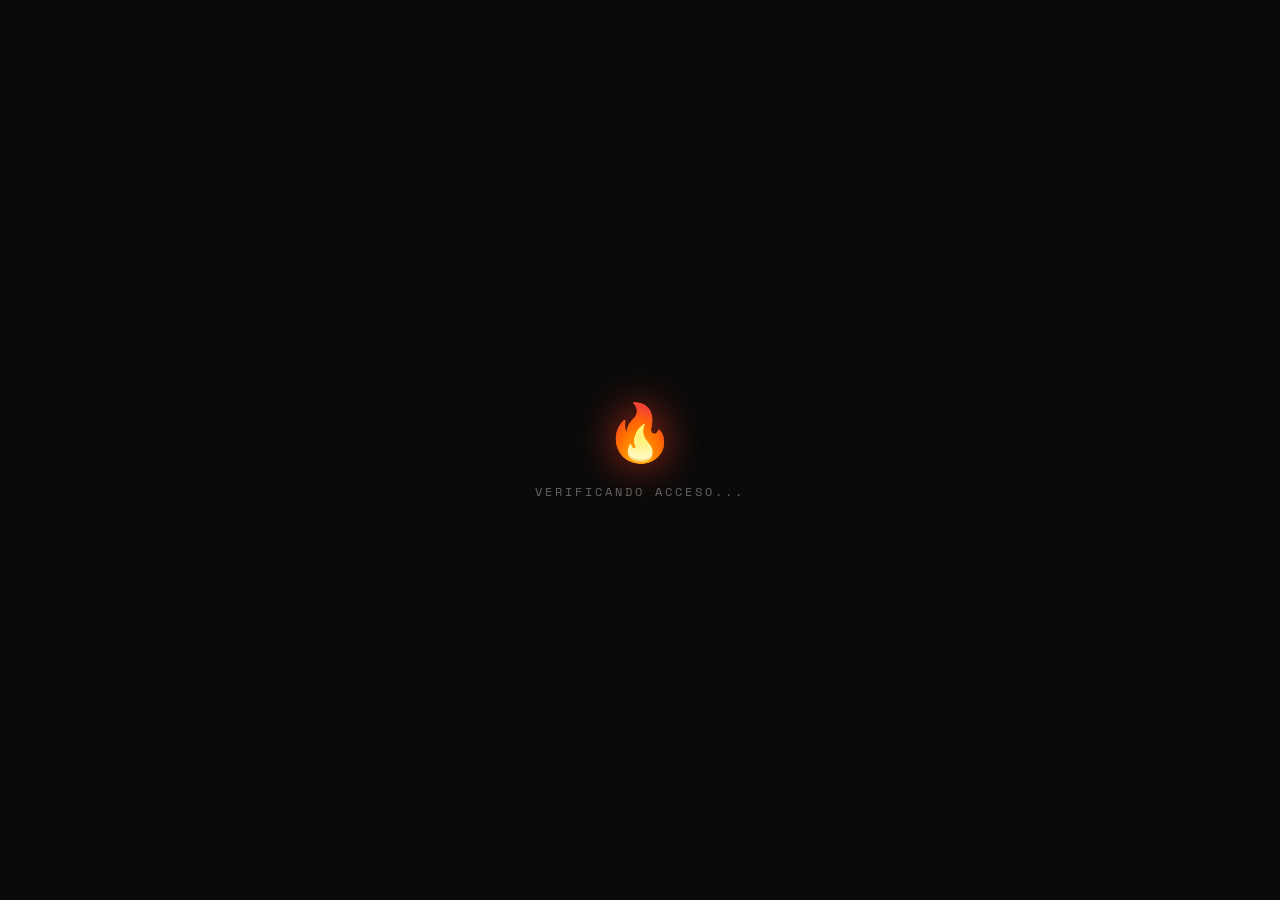
==== admin.html @ 0605a962 "Add files via upload" ====
<!DOCTYPE html>
<html lang="es">
<head>
  <meta charset="UTF-8" />
  <meta name="viewport" content="width=device-width, initial-scale=1.0" />
  <title>BurnLink — Admin</title>
  <link rel="preconnect" href="https://fonts.googleapis.com" />
  <link rel="preconnect" href="https://fonts.gstatic.com" crossorigin />
  <link href="https://fonts.googleapis.com/css2?family=Space+Mono:ital,wght@0,400;0,700&family=Syne:wght@400;700;800&display=swap" rel="stylesheet" />
  <link rel="stylesheet" href="style.css" />
  <style>
    /* ── Admin-specific styles ── */

    .admin-topbar {
      position: fixed;
      top: 0; left: 0; right: 0;
      height: 56px;
      background: rgba(10,10,10,.95);
      border-bottom: 1px solid var(--border);
      display: flex;
      align-items: center;
      justify-content: space-between;
      padding: 0 24px;
      z-index: 50;
      backdrop-filter: blur(10px);
    }

    .admin-topbar-left {
      display: flex;
      align-items: center;
      gap: 12px;
    }

    .admin-badge {
      font-family: var(--mono);
      font-size: 10px;
      letter-spacing: 3px;
      text-transform: uppercase;
      color: var(--accent);
      background: rgba(255,59,31,.10);
      border: 1px solid rgba(255,59,31,.25);
      padding: 4px 10px;
      border-radius: 6px;
    }

    .admin-topbar-logo {
      font-family: var(--sans);
      font-weight: 800;
      font-size: 18px;
      letter-spacing: -1px;
      color: var(--text);
      text-decoration: none;
    }

    .admin-user {
      display: flex;
      align-items: center;
      gap: 10px;
    }

    .admin-user img {
      width: 32px;
      height: 32px;
      border-radius: 50%;
      border: 2px solid var(--border);
    }

    .admin-user-name {
      font-family: var(--mono);
      font-size: 11px;
      color: var(--muted);
      max-width: 160px;
      overflow: hidden;
      text-overflow: ellipsis;
      white-space: nowrap;
    }

    .btn-logout {
      background: transparent;
      border: 1px solid var(--border);
      border-radius: 8px;
      color: var(--muted);
      font-family: var(--mono);
      font-size: 11px;
      padding: 6px 12px;
      cursor: pointer;
      transition: color .2s, border-color .2s;
    }

    .btn-logout:hover {
      color: var(--accent);
      border-color: rgba(255,59,31,.4);
    }

    /* ── Login screen ── */
    #login-screen {
      display: none;
      position: fixed;
      inset: 0;
      background: var(--bg);
      z-index: 200;
      flex-direction: column;
      align-items: center;
      justify-content: center;
      text-align: center;
      padding: 24px;
    }

    #login-screen.active { display: flex; }

    .login-card {
      background: var(--surface);
      border: 1px solid var(--border);
      border-radius: 20px;
      padding: 48px 40px;
      max-width: 400px;
      width: 100%;
    }

    .login-flame { font-size: 48px; margin-bottom: 20px; }

    .login-title {
      font-size: 28px;
      font-weight: 800;
      letter-spacing: -1px;
      margin-bottom: 6px;
    }

    .login-sub {
      font-family: var(--mono);
      font-size: 11px;
      color: var(--muted);
      letter-spacing: 2px;
      text-transform: uppercase;
      margin-bottom: 32px;
    }

    .btn-google {
      width: 100%;
      display: flex;
      align-items: center;
      justify-content: center;
      gap: 12px;
      background: #fff;
      border: none;
      border-radius: 12px;
      color: #333;
      font-family: var(--sans);
      font-size: 15px;
      font-weight: 700;
      padding: 16px 24px;
      cursor: pointer;
      transition: box-shadow .2s, transform .1s;
    }

    .btn-google:hover {
      box-shadow: 0 4px 20px rgba(255,255,255,.15);
      transform: translateY(-1px);
    }

    .btn-google:active { transform: translateY(0); }

    .google-icon {
      width: 20px;
      height: 20px;
      flex-shrink: 0;
    }

    .login-note {
      font-family: var(--mono);
      font-size: 10px;
      color: var(--muted);
      margin-top: 20px;
      letter-spacing: 1px;
    }

    /* ── Access denied ── */
    #denied-screen {
      display: none;
      position: fixed;
      inset: 0;
      background: var(--bg);
      z-index: 200;
      flex-direction: column;
      align-items: center;
      justify-content: center;
      text-align: center;
      padding: 24px;
    }

    #denied-screen.active { display: flex; }

    /* ── Admin content ── */
    #admin-content {
      display: none;
      padding-top: 80px;
    }

    #admin-content.active { display: block; }

    .admin-container {
      max-width: 900px;
      margin: 0 auto;
      padding: 0 24px 80px;
      position: relative;
      z-index: 1;
    }

    .admin-header {
      margin-bottom: 32px;
      animation: fadeDown .5s ease both;
    }

    .admin-header h2 {
      font-size: 28px;
      font-weight: 800;
      letter-spacing: -1px;
      margin-bottom: 4px;
    }

    .admin-header p {
      font-family: var(--mono);
      font-size: 11px;
      color: var(--muted);
      letter-spacing: 2px;
    }

    /* ── Stats row ── */
    .stats-row {
      display: grid;
      grid-template-columns: repeat(3, 1fr);
      gap: 12px;
      margin-bottom: 28px;
      animation: fadeUp .5s .1s ease both;
      opacity: 0;
      animation-fill-mode: both;
    }

    .stat-card {
      background: var(--surface);
      border: 1px solid var(--border);
      border-radius: 14px;
      padding: 20px 24px;
      text-align: center;
    }

    .stat-number {
      font-family: var(--mono);
      font-size: 32px;
      font-weight: 700;
      color: var(--text);
      line-height: 1;
      margin-bottom: 6px;
    }

    .stat-number.accent { color: var(--accent); }
    .stat-number.green  { color: var(--green);  }

    .stat-label {
      font-family: var(--mono);
      font-size: 10px;
      color: var(--muted);
      letter-spacing: 2px;
      text-transform: uppercase;
    }

    /* ── Toolbar ── */
    .admin-toolbar {
      display: flex;
      align-items: center;
      justify-content: space-between;
      margin-bottom: 16px;
      gap: 12px;
      flex-wrap: wrap;
      animation: fadeUp .5s .15s ease both;
      opacity: 0;
      animation-fill-mode: both;
    }

    .toolbar-left {
      display: flex;
      align-items: center;
      gap: 8px;
    }

    .filter-btn {
      background: var(--bg);
      border: 1px solid var(--border);
      border-radius: 8px;
      color: var(--muted);
      font-family: var(--mono);
      font-size: 11px;
      padding: 8px 14px;
      cursor: pointer;
      transition: all .15s;
    }

    .filter-btn:hover { border-color: #444; color: var(--text); }
    .filter-btn.active {
      background: rgba(255,59,31,.10);
      border-color: var(--accent);
      color: var(--accent);
    }

    .btn-delete-all {
      background: rgba(255,59,31,.08);
      border: 1px solid rgba(255,59,31,.2);
      border-radius: 8px;
      color: var(--accent);
      font-family: var(--mono);
      font-size: 11px;
      padding: 8px 14px;
      cursor: pointer;
      transition: background .2s;
    }

    .btn-delete-all:hover { background: rgba(255,59,31,.18); }

    /* ── Admin link table ── */
    .admin-links {
      animation: fadeUp .5s .2s ease both;
      opacity: 0;
      animation-fill-mode: both;
    }

    .admin-link-item {
      background: var(--surface);
      border: 1px solid var(--border);
      border-radius: 12px;
      padding: 18px 20px;
      margin-bottom: 8px;
      display: grid;
      grid-template-columns: 1fr auto;
      gap: 16px;
      align-items: center;
      transition: border-color .2s;
    }

    .admin-link-item:hover { border-color: #333; }

    .admin-link-item.expired {
      opacity: .45;
      border-style: dashed;
    }

    .admin-link-main { min-width: 0; }

    .admin-link-dest {
      font-family: var(--mono);
      font-size: 12px;
      color: var(--accent2);
      white-space: nowrap;
      overflow: hidden;
      text-overflow: ellipsis;
      margin-bottom: 6px;
    }

    .admin-link-item.expired .admin-link-dest { color: var(--muted); }

    .admin-link-burn {
      font-family: var(--mono);
      font-size: 11px;
      color: var(--muted);
      white-space: nowrap;
      overflow: hidden;
      text-overflow: ellipsis;
      margin-bottom: 8px;
    }

    .admin-link-tags {
      display: flex;
      gap: 6px;
      flex-wrap: wrap;
    }

    .tag {
      font-family: var(--mono);
      font-size: 10px;
      padding: 3px 8px;
      border-radius: 5px;
      border: 1px solid;
    }

    .tag-active   { color: var(--green);  border-color: rgba(45,255,106,.3);  background: rgba(45,255,106,.06); }
    .tag-expired  { color: var(--accent); border-color: rgba(255,59,31,.3);   background: rgba(255,59,31,.06);  }
    .tag-used     { color: #ff9f0a;       border-color: rgba(255,159,10,.3);  background: rgba(255,159,10,.06); }
    .tag-oneuse   { color: var(--muted);  border-color: var(--border);        background: transparent;          }
    .tag-time     { color: var(--muted);  border-color: var(--border);        background: transparent;          }

    .admin-link-actions {
      display: flex;
      flex-direction: column;
      align-items: flex-end;
      gap: 8px;
      flex-shrink: 0;
    }

    .admin-countdown {
      font-family: var(--mono);
      font-size: 11px;
      font-weight: 700;
      color: var(--accent2);
      white-space: nowrap;
    }

    .btn-admin-delete {
      background: rgba(255,59,31,.08);
      border: 1px solid rgba(255,59,31,.2);
      border-radius: 8px;
      color: var(--accent);
      font-family: var(--mono);
      font-size: 11px;
      padding: 7px 14px;
      cursor: pointer;
      white-space: nowrap;
      transition: background .2s;
    }

    .btn-admin-delete:hover { background: rgba(255,59,31,.2); }

    .admin-empty {
      text-align: center;
      padding: 48px;
      color: var(--muted);
      font-family: var(--mono);
      font-size: 12px;
      letter-spacing: 1px;
    }

    @media (max-width: 600px) {
      .stats-row { grid-template-columns: repeat(2, 1fr); }
      .admin-link-item { grid-template-columns: 1fr; }
      .admin-link-actions { flex-direction: row; justify-content: flex-start; }
      .login-card { padding: 32px 24px; }
    }
  </style>
</head>
<body>

  <div class="grid-bg"></div>

  <!-- ── LOADING ── -->
  <div id="loading-overlay" class="active">
    <div class="loading-flame">🔥</div>
    <p class="loading-text">Verificando acceso...</p>
  </div>

  <!-- ── LOGIN SCREEN ── -->
  <div id="login-screen">
    <div class="login-card">
      <div class="login-flame">🔥</div>
      <h2 class="login-title">Admin Panel</h2>
      <p class="login-sub">Acceso restringido</p>
      <button class="btn-google" id="btn-google-login">
        <svg class="google-icon" viewBox="0 0 24 24">
          <path fill="#4285F4" d="M22.56 12.25c0-.78-.07-1.53-.2-2.25H12v4.26h5.92c-.26 1.37-1.04 2.53-2.21 3.31v2.77h3.57c2.08-1.92 3.28-4.74 3.28-8.09z"/>
          <path fill="#34A853" d="M12 23c2.97 0 5.46-.98 7.28-2.66l-3.57-2.77c-.98.66-2.23 1.06-3.71 1.06-2.86 0-5.29-1.93-6.16-4.53H2.18v2.84C3.99 20.53 7.7 23 12 23z"/>
          <path fill="#FBBC05" d="M5.84 14.09c-.22-.66-.35-1.36-.35-2.09s.13-1.43.35-2.09V7.07H2.18C1.43 8.55 1 10.22 1 12s.43 3.45 1.18 4.93l3.66-2.84z"/>
          <path fill="#EA4335" d="M12 5.38c1.62 0 3.06.56 4.21 1.64l3.15-3.15C17.45 2.09 14.97 1 12 1 7.7 1 3.99 3.47 2.18 7.07l3.66 2.84c.87-2.6 3.3-4.53 6.16-4.53z"/>
        </svg>
        Continuar con Google
      </button>
      <p class="login-note">Solo cuentas autorizadas pueden acceder</p>
    </div>
  </div>

  <!-- ── ACCESS DENIED ── -->
  <div id="denied-screen">
    <div style="font-size:64px;margin-bottom:20px;">🚫</div>
    <h2 style="font-size:24px;font-weight:800;letter-spacing:-1px;margin-bottom:8px;">Acceso Denegado</h2>
    <p style="font-family:var(--mono);font-size:12px;color:var(--muted);letter-spacing:2px;margin-bottom:8px;">ESTA CUENTA NO TIENE PERMISOS</p>
    <p style="font-family:var(--mono);font-size:11px;color:var(--muted);margin-bottom:28px;" id="denied-email"></p>
    <button class="btn-back" onclick="adminLogout()">Cerrar sesión</button>
  </div>

  <!-- ── TOP BAR ── -->
  <div class="admin-topbar" id="admin-topbar" style="display:none;">
    <div class="admin-topbar-left">
      <a href="index.html" class="admin-topbar-logo">🔥 BurnLink</a>
      <span class="admin-badge">Admin</span>
    </div>
    <div class="admin-user">
      <img id="admin-avatar" src="" alt="avatar" onerror="this.style.display='none'" />
      <span class="admin-user-name" id="admin-email-display"></span>
      <button class="btn-logout" onclick="adminLogout()">Salir</button>
    </div>
  </div>

  <!-- ── ADMIN CONTENT ── -->
  <div id="admin-content">
    <div class="admin-container">

      <div class="admin-header">
        <h2>Panel de administración</h2>
        <p>TODOS LOS BURNLINKS · TIEMPO REAL</p>
      </div>

      <!-- Stats -->
      <div class="stats-row">
        <div class="stat-card">
          <div class="stat-number" id="stat-total">0</div>
          <div class="stat-label">Total links</div>
        </div>
        <div class="stat-card">
          <div class="stat-number green" id="stat-active">0</div>
          <div class="stat-label">Activos</div>
        </div>
        <div class="stat-card">
          <div class="stat-number accent" id="stat-expired">0</div>
          <div class="stat-label">Expirados</div>
        </div>
      </div>

      <!-- Toolbar -->
      <div class="admin-toolbar">
        <div class="toolbar-left">
          <button class="filter-btn active" data-filter="all">Todos</button>
          <button class="filter-btn" data-filter="active">Activos</button>
          <button class="filter-btn" data-filter="expired">Expirados</button>
        </div>
        <button class="btn-delete-all" id="btn-delete-all">🗑 Borrar expirados</button>
      </div>

      <!-- Links list -->
      <div class="admin-links" id="admin-links-list"></div>

    </div>
  </div>

  <!-- Firebase SDK -->
  <script src="https://www.gstatic.com/firebasejs/10.12.2/firebase-app-compat.js"></script>
  <script src="https://www.gstatic.com/firebasejs/10.12.2/firebase-firestore-compat.js"></script>
  <script src="https://www.gstatic.com/firebasejs/10.12.2/firebase-auth-compat.js"></script>
  <script>
    const firebaseConfig = {
      apiKey:            "AIzaSyBLqHcWApjbbqjasgk-H4bGg5KN5Bf-Fss",
      authDomain:        "burnlink-48b09.firebaseapp.com",
      projectId:         "burnlink-48b09",
      storageBucket:     "burnlink-48b09.firebasestorage.app",
      messagingSenderId: "102519825848",
      appId:             "1:102519825848:web:6a3d1ac53fbff5de611b4d"
    };
    firebase.initializeApp(firebaseConfig);
  </script>
  <script src="admin.js"></script>
</body>
</html>
---- style.css ----
/* ============================================================
   BurnLink — style.css
   ============================================================ */

/* ── Variables ── */
:root {
  --bg:       #0a0a0a;
  --surface:  #111111;
  --border:   #222222;
  --accent:   #ff3b1f;
  --accent2:  #ff7c54;
  --text:     #f0ece4;
  --muted:    #666666;
  --green:    #2dff6a;
  --mono:     'Space Mono', monospace;
  --sans:     'Syne', sans-serif;
  --radius:   12px;
}

/* ── Reset ── */
*, *::before, *::after {
  margin: 0;
  padding: 0;
  box-sizing: border-box;
}

/* ── Base ── */
body {
  background: var(--bg);
  color: var(--text);
  font-family: var(--sans);
  min-height: 100vh;
  overflow-x: hidden;
}

body::before {
  content: '';
  position: fixed;
  inset: 0;
  background:
    radial-gradient(ellipse 80% 50% at 50% -20%, rgba(255,59,31,.10), transparent),
    radial-gradient(ellipse 60% 40% at 80% 80%,  rgba(255,124,84,.05), transparent);
  pointer-events: none;
  z-index: 0;
}

/* ── Grid background ── */
.grid-bg {
  position: fixed;
  inset: 0;
  background-image:
    linear-gradient(rgba(255,59,31,.04)  1px, transparent 1px),
    linear-gradient(90deg, rgba(255,59,31,.04) 1px, transparent 1px);
  background-size: 40px 40px;
  pointer-events: none;
  z-index: 0;
}

/* ── Layout ── */
.container {
  position: relative;
  z-index: 1;
  max-width: 680px;
  margin: 0 auto;
  padding: 60px 24px 80px;
}

/* ── Header ── */
.header {
  text-align: center;
  margin-bottom: 56px;
  animation: fadeDown .6s ease both;
}

.logo {
  display: inline-flex;
  align-items: center;
  gap: 10px;
  margin-bottom: 16px;
}

.flame {
  font-size: 32px;
  animation: flicker 1.5s ease-in-out infinite alternate;
  filter: drop-shadow(0 0 12px rgba(255,59,31,.55));
}

@keyframes flicker {
  0%   { transform: rotate(-3deg) scale(1);    filter: drop-shadow(0 0  8px rgba(255,59,31,.55)); }
  100% { transform: rotate( 3deg) scale(1.08); filter: drop-shadow(0 0 20px rgba(255,124,84,.6)); }
}

h1 {
  font-size: 42px;
  font-weight: 800;
  letter-spacing: -2px;
  background: linear-gradient(135deg, var(--text) 40%, var(--accent2));
  -webkit-background-clip: text;
  -webkit-text-fill-color: transparent;
  background-clip: text;
}

.tagline {
  font-family: var(--mono);
  font-size: 12px;
  color: var(--muted);
  letter-spacing: 3px;
  text-transform: uppercase;
  margin-top: 8px;
}

/* ── Card ── */
.card {
  background: var(--surface);
  border: 1px solid var(--border);
  border-radius: 16px;
  padding: 32px;
  margin-bottom: 20px;
  animation: fadeUp .6s .1s ease both;
}

.section-label {
  font-family: var(--mono);
  font-size: 10px;
  letter-spacing: 3px;
  text-transform: uppercase;
  color: var(--accent);
  margin-bottom: 24px;
}

/* ── Inputs ── */
.input-group {
  margin-bottom: 24px;
}

label {
  display: block;
  font-size: 13px;
  font-weight: 700;
  color: var(--text);
  margin-bottom: 8px;
  letter-spacing: .5px;
}

input[type="url"],
input[type="number"],
input[type="text"] {
  width: 100%;
  background: var(--bg);
  border: 1px solid var(--border);
  border-radius: 10px;
  color: var(--text);
  font-family: var(--mono);
  font-size: 13px;
  padding: 14px 16px;
  outline: none;
  transition: border-color .2s, box-shadow .2s;
  -webkit-appearance: none;
}

input:focus {
  border-color: var(--accent);
  box-shadow: 0 0 0 3px rgba(255,59,31,.12);
}

input::placeholder { color: #444; }

/* ── Duration grid ── */
.duration-grid {
  display: grid;
  grid-template-columns: repeat(3, 1fr);
  gap: 8px;
  margin-bottom: 12px;
}

.dur-btn {
  background: var(--bg);
  border: 1px solid var(--border);
  border-radius: 10px;
  color: var(--muted);
  font-family: var(--mono);
  font-size: 12px;
  padding: 12px 8px;
  cursor: pointer;
  transition: border-color .15s, color .15s, background .15s;
  text-align: center;
}

.dur-btn:hover {
  border-color: #444;
  color: var(--text);
}

.dur-btn.active {
  background: rgba(255,59,31,.12);
  border-color: var(--accent);
  color: var(--accent);
  font-weight: 700;
}

.custom-duration {
  display: none;
  gap: 8px;
  align-items: center;
  margin-top: 8px;
}

.custom-duration.visible { display: flex; }

.custom-duration input { flex: 1; }

select {
  background: var(--bg);
  border: 1px solid var(--border);
  border-radius: 10px;
  color: var(--text);
  font-family: var(--mono);
  font-size: 13px;
  padding: 14px 16px;
  outline: none;
  cursor: pointer;
  transition: border-color .2s;
  -webkit-appearance: none;
}

select:focus { border-color: var(--accent); }

/* ── Toggles ── */
.toggle-row {
  display: flex;
  align-items: center;
  justify-content: space-between;
  padding: 14px 0;
  border-bottom: 1px solid var(--border);
}

.toggle-row:last-child { border-bottom: none; }

.toggle-info { flex: 1; }

.toggle-info span {
  display: block;
  font-size: 14px;
  font-weight: 700;
}

.toggle-info small {
  font-family: var(--mono);
  font-size: 11px;
  color: var(--muted);
  margin-top: 2px;
  display: block;
}

.toggle {
  width: 44px;
  height: 24px;
  background: var(--border);
  border-radius: 99px;
  position: relative;
  cursor: pointer;
  transition: background .2s;
  flex-shrink: 0;
  border: none;
  outline: none;
}

.toggle::after {
  content: '';
  position: absolute;
  width: 18px;
  height: 18px;
  background: #555;
  border-radius: 50%;
  top: 3px;
  left: 3px;
  transition: transform .2s, background .2s;
}

.toggle.on { background: rgba(255,59,31,.3); }

.toggle.on::after {
  transform: translateX(20px);
  background: var(--accent);
}

/* ── Generate button ── */
.btn-generate {
  width: 100%;
  background: var(--accent);
  border: none;
  border-radius: var(--radius);
  color: #fff;
  font-family: var(--sans);
  font-size: 16px;
  font-weight: 800;
  padding: 18px;
  cursor: pointer;
  letter-spacing: .5px;
  position: relative;
  overflow: hidden;
  transition: transform .1s, box-shadow .2s, opacity .2s;
  margin-top: 8px;
}

.btn-generate::before {
  content: '';
  position: absolute;
  inset: 0;
  background: linear-gradient(135deg, rgba(255,255,255,.15), transparent);
  pointer-events: none;
}

.btn-generate:hover {
  box-shadow: 0 0 30px rgba(255,59,31,.5);
  transform: translateY(-1px);
}

.btn-generate:active { transform: translateY(0); }

.btn-generate:disabled {
  opacity: .5;
  cursor: not-allowed;
  transform: none;
  box-shadow: none;
}

/* ── Result card ── */
.result-card {
  background: #050505;
  border: 1px solid #1a2e1a;
  border-radius: 16px;
  padding: 28px 32px;
  display: none;
  position: relative;
  overflow: hidden;
  margin-bottom: 20px;
}

.result-card::before {
  content: '';
  position: absolute;
  top: 0; left: 0; right: 0;
  height: 2px;
  background: linear-gradient(90deg, transparent, var(--green), transparent);
  animation: scanline 2s ease-in-out infinite;
}

@keyframes scanline {
  0%, 100% { opacity: 0; transform: scaleX(.3); }
  50%       { opacity: 1; transform: scaleX(1);  }
}

.result-card.visible {
  display: block;
  animation: fadeUp .4s ease both;
}

.result-header {
  display: flex;
  align-items: center;
  gap: 10px;
  margin-bottom: 20px;
}

.status-dot {
  width: 8px;
  height: 8px;
  background: var(--green);
  border-radius: 50%;
  box-shadow: 0 0 10px var(--green);
  animation: pulse 1.5s ease-in-out infinite;
}

@keyframes pulse {
  0%, 100% { opacity: 1; transform: scale(1);   }
  50%       { opacity: .5; transform: scale(.8); }
}

.result-header span {
  font-family: var(--mono);
  font-size: 11px;
  letter-spacing: 2px;
  text-transform: uppercase;
  color: var(--green);
}

.link-display {
  background: var(--bg);
  border: 1px solid #1a2e1a;
  border-radius: 10px;
  padding: 14px 16px;
  display: flex;
  align-items: center;
  justify-content: space-between;
  gap: 12px;
  margin-bottom: 16px;
}

.link-text {
  font-family: var(--mono);
  font-size: 12px;
  color: var(--green);
  word-break: break-all;
  flex: 1;
}

.btn-copy {
  background: rgba(45,255,106,.10);
  border: 1px solid rgba(45,255,106,.30);
  border-radius: 8px;
  color: var(--green);
  font-family: var(--mono);
  font-size: 11px;
  padding: 8px 14px;
  cursor: pointer;
  white-space: nowrap;
  transition: background .2s;
  flex-shrink: 0;
}

.btn-copy:hover  { background: rgba(45,255,106,.20); }
.btn-copy.copied { background: rgba(45,255,106,.30); color: #fff; }

.meta-row {
  display: flex;
  gap: 10px;
  flex-wrap: wrap;
}

.meta-chip {
  font-family: var(--mono);
  font-size: 11px;
  color: var(--muted);
  background: var(--surface);
  border: 1px solid var(--border);
  border-radius: 6px;
  padding: 6px 12px;
  display: flex;
  align-items: center;
  gap: 6px;
}

.meta-chip strong { color: var(--text); }

#oneuse-chip { display: none; }

/* ── History ── */
.history-section {
  animation: fadeUp .6s .2s ease both;
  opacity: 0;
  animation-fill-mode: both;
}

.history-header {
  display: flex;
  align-items: center;
  justify-content: space-between;
  margin-bottom: 16px;
}

.history-title {
  font-family: var(--mono);
  font-size: 10px;
  letter-spacing: 3px;
  text-transform: uppercase;
  color: var(--muted);
}

.btn-clear {
  background: transparent;
  border: none;
  color: var(--muted);
  font-family: var(--mono);
  font-size: 11px;
  cursor: pointer;
  padding: 4px 8px;
  border-radius: 6px;
  transition: color .2s, background .2s;
}

.btn-clear:hover {
  color: var(--accent);
  background: rgba(255,59,31,.08);
}

/* ── Link items ── */
.link-item {
  background: var(--surface);
  border: 1px solid var(--border);
  border-radius: 12px;
  padding: 16px 20px;
  margin-bottom: 8px;
  display: flex;
  align-items: center;
  justify-content: space-between;
  gap: 12px;
  transition: border-color .2s;
}

.link-item:hover { border-color: #333; }

.link-item.expired {
  opacity: .4;
  border-style: dashed;
}

.link-item-info {
  flex: 1;
  min-width: 0;
}

.link-item-url {
  font-family: var(--mono);
  font-size: 11px;
  color: var(--green);
  white-space: nowrap;
  overflow: hidden;
  text-overflow: ellipsis;
  margin-bottom: 4px;
}

.link-item.expired .link-item-url {
  color: var(--muted);
  text-decoration: line-through;
}

.link-item-meta {
  font-family: var(--mono);
  font-size: 10px;
  color: var(--muted);
}

.link-item-actions {
  display: flex;
  align-items: center;
  gap: 8px;
  flex-shrink: 0;
}

.countdown {
  font-family: var(--mono);
  font-size: 11px;
  font-weight: 700;
  color: var(--accent2);
  white-space: nowrap;
  text-align: right;
  min-width: 70px;
}

.expired-badge {
  font-family: var(--mono);
  font-size: 10px;
  color: var(--accent);
  background: rgba(255,59,31,.10);
  border: 1px solid rgba(255,59,31,.20);
  padding: 4px 8px;
  border-radius: 6px;
  white-space: nowrap;
}

.btn-delete {
  background: transparent;
  border: 1px solid var(--border);
  border-radius: 6px;
  color: var(--muted);
  font-family: var(--mono);
  font-size: 14px;
  width: 30px;
  height: 30px;
  display: flex;
  align-items: center;
  justify-content: center;
  cursor: pointer;
  transition: border-color .2s, color .2s, background .2s;
  flex-shrink: 0;
  line-height: 1;
  padding: 0;
}

.btn-delete:hover {
  border-color: var(--accent);
  color: var(--accent);
  background: rgba(255,59,31,.08);
}

.empty-state {
  text-align: center;
  padding: 32px;
  color: var(--muted);
  font-family: var(--mono);
  font-size: 12px;
  letter-spacing: 1px;
}

/* ── Iframe overlay ── */
#iframe-overlay {
  display: none;
  position: fixed;
  inset: 0;
  z-index: 150;
  background: #000;
}

#iframe-overlay.active {
  display: block;
}

#content-frame {
  width: 100%;
  height: 100%;
  border: none;
  display: block;
}

#iframe-fallback {
  display: none;
  position: absolute;
  inset: 0;
  background: var(--bg);
  flex-direction: column;
  align-items: center;
  justify-content: center;
  text-align: center;
  padding: 24px;
  z-index: 10;
}

#iframe-fallback.active {
  display: flex;
}

/* ── Loading overlay ── */
#loading-overlay {
  display: none;
  position: fixed;
  inset: 0;
  background: var(--bg);
  z-index: 200;
  flex-direction: column;
  align-items: center;
  justify-content: center;
  text-align: center;
}

#loading-overlay.active { display: flex; }

.loading-flame {
  font-size: 56px;
  animation: flicker 1s ease-in-out infinite alternate;
  filter: drop-shadow(0 0 20px rgba(255,59,31,.7));
  margin-bottom: 16px;
}

.loading-text {
  font-family: var(--mono);
  font-size: 12px;
  color: var(--muted);
  letter-spacing: 3px;
  text-transform: uppercase;
}

/* ── Redirect overlay ── */
#redirect-overlay,
#expired-overlay {
  display: none;
  position: fixed;
  inset: 0;
  background: var(--bg);
  z-index: 100;
  flex-direction: column;
  align-items: center;
  justify-content: center;
  text-align: center;
  padding: 24px;
}

#redirect-overlay.active,
#expired-overlay.active { display: flex; }

.redirect-flame {
  font-size: 80px;
  margin-bottom: 24px;
  animation: burnOut 2s ease-in-out infinite;
  filter: drop-shadow(0 0 30px rgba(255,59,31,1));
}

@keyframes burnOut {
  0%, 100% { transform: scale(1)    rotate(-2deg); filter: drop-shadow(0 0 20px #ff3b1f); }
  50%       { transform: scale(1.1) rotate( 2deg); filter: drop-shadow(0 0 50px #ff7c54); }
}

.redirect-title {
  font-size: 28px;
  font-weight: 800;
  letter-spacing: -1px;
  margin-bottom: 8px;
}

.redirect-subtitle {
  font-family: var(--mono);
  font-size: 12px;
  color: var(--muted);
  letter-spacing: 2px;
  margin-bottom: 32px;
}

.redirect-url {
  font-family: var(--mono);
  font-size: 13px;
  color: var(--accent2);
  background: var(--surface);
  border: 1px solid var(--border);
  border-radius: 10px;
  padding: 14px 20px;
  margin-bottom: 24px;
  max-width: 500px;
  width: 100%;
  word-break: break-all;
}

.redirect-counter {
  font-family: var(--mono);
  font-size: 56px;
  font-weight: 700;
  color: var(--accent);
  text-shadow: 0 0 30px rgba(255,59,31,.6);
  margin-bottom: 8px;
  line-height: 1;
}

.redirect-msg {
  font-family: var(--mono);
  font-size: 11px;
  color: var(--muted);
  letter-spacing: 2px;
}

.expired-title {
  font-size: 28px;
  font-weight: 800;
  letter-spacing: -1px;
  margin-bottom: 8px;
}

.expired-sub {
  font-family: var(--mono);
  font-size: 12px;
  color: var(--muted);
  letter-spacing: 2px;
  margin-bottom: 32px;
}

.btn-back {
  background: var(--accent);
  border: none;
  border-radius: 10px;
  color: #fff;
  font-family: var(--sans);
  font-size: 14px;
  font-weight: 700;
  padding: 14px 28px;
  cursor: pointer;
  transition: box-shadow .2s, transform .1s;
}

.btn-back:hover {
  box-shadow: 0 0 20px rgba(255,59,31,.5);
  transform: translateY(-1px);
}

/* ── Animations ── */
@keyframes fadeUp {
  from { opacity: 0; transform: translateY(20px); }
  to   { opacity: 1; transform: translateY(0);    }
}

@keyframes fadeDown {
  from { opacity: 0; transform: translateY(-20px); }
  to   { opacity: 1; transform: translateY(0);     }
}

/* ── Toast ── */
.toast {
  position: fixed;
  bottom: 32px;
  left: 50%;
  transform: translateX(-50%) translateY(20px);
  background: var(--surface);
  border: 1px solid var(--border);
  border-radius: 10px;
  padding: 12px 20px;
  font-family: var(--mono);
  font-size: 12px;
  color: var(--text);
  z-index: 300;
  opacity: 0;
  transition: opacity .3s, transform .3s;
  white-space: nowrap;
}

.toast.show {
  opacity: 1;
  transform: translateX(-50%) translateY(0);
}

.toast.error { border-color: rgba(255,59,31,.4); color: var(--accent2); }
.toast.success { border-color: rgba(45,255,106,.4); color: var(--green); }

/* ── Responsive ── */
@media (max-width: 500px) {
  h1 { font-size: 32px; }
  .duration-grid { grid-template-columns: repeat(2, 1fr); }
  .card { padding: 24px 20px; }
  .result-card { padding: 22px 20px; }
}
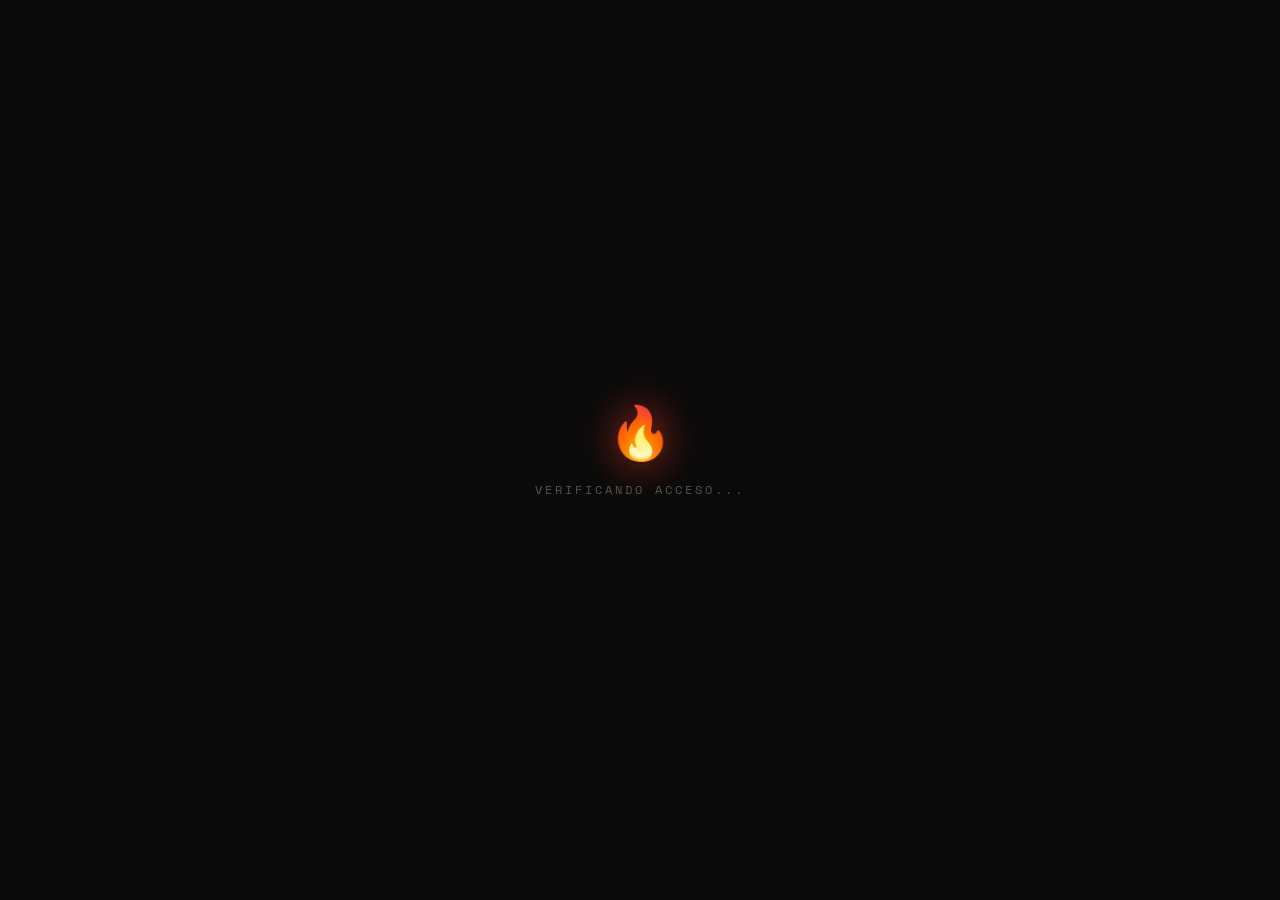
==== commit 2a28f794: "Add files via upload" ====
--- a/admin.html
+++ b/admin.html
@@ -1,547 +1,196 @@
 <!DOCTYPE html>
 <html lang="es">
 <head>
-  <meta charset="UTF-8" />
-  <meta name="viewport" content="width=device-width, initial-scale=1.0" />
-  <title>BurnLink — Admin</title>
-  <link rel="preconnect" href="https://fonts.googleapis.com" />
-  <link rel="preconnect" href="https://fonts.gstatic.com" crossorigin />
-  <link href="https://fonts.googleapis.com/css2?family=Space+Mono:ital,wght@0,400;0,700&family=Syne:wght@400;700;800&display=swap" rel="stylesheet" />
-  <link rel="stylesheet" href="style.css" />
-  <style>
-    /* ── Admin-specific styles ── */
-
-    .admin-topbar {
-      position: fixed;
-      top: 0; left: 0; right: 0;
-      height: 56px;
-      background: rgba(10,10,10,.95);
-      border-bottom: 1px solid var(--border);
-      display: flex;
-      align-items: center;
-      justify-content: space-between;
-      padding: 0 24px;
-      z-index: 50;
-      backdrop-filter: blur(10px);
-    }
-
-    .admin-topbar-left {
-      display: flex;
-      align-items: center;
-      gap: 12px;
-    }
-
-    .admin-badge {
-      font-family: var(--mono);
-      font-size: 10px;
-      letter-spacing: 3px;
-      text-transform: uppercase;
-      color: var(--accent);
-      background: rgba(255,59,31,.10);
-      border: 1px solid rgba(255,59,31,.25);
-      padding: 4px 10px;
-      border-radius: 6px;
-    }
-
-    .admin-topbar-logo {
-      font-family: var(--sans);
-      font-weight: 800;
-      font-size: 18px;
-      letter-spacing: -1px;
-      color: var(--text);
-      text-decoration: none;
-    }
-
-    .admin-user {
-      display: flex;
-      align-items: center;
-      gap: 10px;
-    }
-
-    .admin-user img {
-      width: 32px;
-      height: 32px;
-      border-radius: 50%;
-      border: 2px solid var(--border);
-    }
-
-    .admin-user-name {
-      font-family: var(--mono);
-      font-size: 11px;
-      color: var(--muted);
-      max-width: 160px;
-      overflow: hidden;
-      text-overflow: ellipsis;
-      white-space: nowrap;
-    }
-
-    .btn-logout {
-      background: transparent;
-      border: 1px solid var(--border);
-      border-radius: 8px;
-      color: var(--muted);
-      font-family: var(--mono);
-      font-size: 11px;
-      padding: 6px 12px;
-      cursor: pointer;
-      transition: color .2s, border-color .2s;
-    }
-
-    .btn-logout:hover {
-      color: var(--accent);
-      border-color: rgba(255,59,31,.4);
-    }
-
-    /* ── Login screen ── */
-    #login-screen {
-      display: none;
-      position: fixed;
-      inset: 0;
-      background: var(--bg);
-      z-index: 200;
-      flex-direction: column;
-      align-items: center;
-      justify-content: center;
-      text-align: center;
-      padding: 24px;
-    }
-
-    #login-screen.active { display: flex; }
-
-    .login-card {
-      background: var(--surface);
-      border: 1px solid var(--border);
-      border-radius: 20px;
-      padding: 48px 40px;
-      max-width: 400px;
-      width: 100%;
-    }
-
-    .login-flame { font-size: 48px; margin-bottom: 20px; }
-
-    .login-title {
-      font-size: 28px;
-      font-weight: 800;
-      letter-spacing: -1px;
-      margin-bottom: 6px;
-    }
-
-    .login-sub {
-      font-family: var(--mono);
-      font-size: 11px;
-      color: var(--muted);
-      letter-spacing: 2px;
-      text-transform: uppercase;
-      margin-bottom: 32px;
-    }
-
-    .btn-google {
-      width: 100%;
-      display: flex;
-      align-items: center;
-      justify-content: center;
-      gap: 12px;
-      background: #fff;
-      border: none;
-      border-radius: 12px;
-      color: #333;
-      font-family: var(--sans);
-      font-size: 15px;
-      font-weight: 700;
-      padding: 16px 24px;
-      cursor: pointer;
-      transition: box-shadow .2s, transform .1s;
-    }
-
-    .btn-google:hover {
-      box-shadow: 0 4px 20px rgba(255,255,255,.15);
-      transform: translateY(-1px);
-    }
-
-    .btn-google:active { transform: translateY(0); }
-
-    .google-icon {
-      width: 20px;
-      height: 20px;
-      flex-shrink: 0;
-    }
-
-    .login-note {
-      font-family: var(--mono);
-      font-size: 10px;
-      color: var(--muted);
-      margin-top: 20px;
-      letter-spacing: 1px;
-    }
-
-    /* ── Access denied ── */
-    #denied-screen {
-      display: none;
-      position: fixed;
-      inset: 0;
-      background: var(--bg);
-      z-index: 200;
-      flex-direction: column;
-      align-items: center;
-      justify-content: center;
-      text-align: center;
-      padding: 24px;
-    }
-
-    #denied-screen.active { display: flex; }
-
-    /* ── Admin content ── */
-    #admin-content {
-      display: none;
-      padding-top: 80px;
-    }
-
-    #admin-content.active { display: block; }
-
-    .admin-container {
-      max-width: 900px;
-      margin: 0 auto;
-      padding: 0 24px 80px;
-      position: relative;
-      z-index: 1;
-    }
-
-    .admin-header {
-      margin-bottom: 32px;
-      animation: fadeDown .5s ease both;
-    }
-
-    .admin-header h2 {
-      font-size: 28px;
-      font-weight: 800;
-      letter-spacing: -1px;
-      margin-bottom: 4px;
-    }
-
-    .admin-header p {
-      font-family: var(--mono);
-      font-size: 11px;
-      color: var(--muted);
-      letter-spacing: 2px;
-    }
-
-    /* ── Stats row ── */
-    .stats-row {
-      display: grid;
-      grid-template-columns: repeat(3, 1fr);
-      gap: 12px;
-      margin-bottom: 28px;
-      animation: fadeUp .5s .1s ease both;
-      opacity: 0;
-      animation-fill-mode: both;
-    }
-
-    .stat-card {
-      background: var(--surface);
-      border: 1px solid var(--border);
-      border-radius: 14px;
-      padding: 20px 24px;
-      text-align: center;
-    }
-
-    .stat-number {
-      font-family: var(--mono);
-      font-size: 32px;
-      font-weight: 700;
-      color: var(--text);
-      line-height: 1;
-      margin-bottom: 6px;
-    }
-
-    .stat-number.accent { color: var(--accent); }
-    .stat-number.green  { color: var(--green);  }
-
-    .stat-label {
-      font-family: var(--mono);
-      font-size: 10px;
-      color: var(--muted);
-      letter-spacing: 2px;
-      text-transform: uppercase;
-    }
-
-    /* ── Toolbar ── */
-    .admin-toolbar {
-      display: flex;
-      align-items: center;
-      justify-content: space-between;
-      margin-bottom: 16px;
-      gap: 12px;
-      flex-wrap: wrap;
-      animation: fadeUp .5s .15s ease both;
-      opacity: 0;
-      animation-fill-mode: both;
-    }
-
-    .toolbar-left {
-      display: flex;
-      align-items: center;
-      gap: 8px;
-    }
-
-    .filter-btn {
-      background: var(--bg);
-      border: 1px solid var(--border);
-      border-radius: 8px;
-      color: var(--muted);
-      font-family: var(--mono);
-      font-size: 11px;
-      padding: 8px 14px;
-      cursor: pointer;
-      transition: all .15s;
-    }
-
-    .filter-btn:hover { border-color: #444; color: var(--text); }
-    .filter-btn.active {
-      background: rgba(255,59,31,.10);
-      border-color: var(--accent);
-      color: var(--accent);
-    }
-
-    .btn-delete-all {
-      background: rgba(255,59,31,.08);
-      border: 1px solid rgba(255,59,31,.2);
-      border-radius: 8px;
-      color: var(--accent);
-      font-family: var(--mono);
-      font-size: 11px;
-      padding: 8px 14px;
-      cursor: pointer;
-      transition: background .2s;
-    }
-
-    .btn-delete-all:hover { background: rgba(255,59,31,.18); }
-
-    /* ── Admin link table ── */
-    .admin-links {
-      animation: fadeUp .5s .2s ease both;
-      opacity: 0;
-      animation-fill-mode: both;
-    }
-
-    .admin-link-item {
-      background: var(--surface);
-      border: 1px solid var(--border);
-      border-radius: 12px;
-      padding: 18px 20px;
-      margin-bottom: 8px;
-      display: grid;
-      grid-template-columns: 1fr auto;
-      gap: 16px;
-      align-items: center;
-      transition: border-color .2s;
-    }
-
-    .admin-link-item:hover { border-color: #333; }
-
-    .admin-link-item.expired {
-      opacity: .45;
-      border-style: dashed;
-    }
-
-    .admin-link-main { min-width: 0; }
-
-    .admin-link-dest {
-      font-family: var(--mono);
-      font-size: 12px;
-      color: var(--accent2);
-      white-space: nowrap;
-      overflow: hidden;
-      text-overflow: ellipsis;
-      margin-bottom: 6px;
-    }
-
-    .admin-link-item.expired .admin-link-dest { color: var(--muted); }
-
-    .admin-link-burn {
-      font-family: var(--mono);
-      font-size: 11px;
-      color: var(--muted);
-      white-space: nowrap;
-      overflow: hidden;
-      text-overflow: ellipsis;
-      margin-bottom: 8px;
-    }
-
-    .admin-link-tags {
-      display: flex;
-      gap: 6px;
-      flex-wrap: wrap;
-    }
-
-    .tag {
-      font-family: var(--mono);
-      font-size: 10px;
-      padding: 3px 8px;
-      border-radius: 5px;
-      border: 1px solid;
-    }
-
-    .tag-active   { color: var(--green);  border-color: rgba(45,255,106,.3);  background: rgba(45,255,106,.06); }
-    .tag-expired  { color: var(--accent); border-color: rgba(255,59,31,.3);   background: rgba(255,59,31,.06);  }
-    .tag-used     { color: #ff9f0a;       border-color: rgba(255,159,10,.3);  background: rgba(255,159,10,.06); }
-    .tag-oneuse   { color: var(--muted);  border-color: var(--border);        background: transparent;          }
-    .tag-time     { color: var(--muted);  border-color: var(--border);        background: transparent;          }
-
-    .admin-link-actions {
-      display: flex;
-      flex-direction: column;
-      align-items: flex-end;
-      gap: 8px;
-      flex-shrink: 0;
-    }
-
-    .admin-countdown {
-      font-family: var(--mono);
-      font-size: 11px;
-      font-weight: 700;
-      color: var(--accent2);
-      white-space: nowrap;
-    }
-
-    .btn-admin-delete {
-      background: rgba(255,59,31,.08);
-      border: 1px solid rgba(255,59,31,.2);
-      border-radius: 8px;
-      color: var(--accent);
-      font-family: var(--mono);
-      font-size: 11px;
-      padding: 7px 14px;
-      cursor: pointer;
-      white-space: nowrap;
-      transition: background .2s;
-    }
-
-    .btn-admin-delete:hover { background: rgba(255,59,31,.2); }
-
-    .admin-empty {
-      text-align: center;
-      padding: 48px;
-      color: var(--muted);
-      font-family: var(--mono);
-      font-size: 12px;
-      letter-spacing: 1px;
-    }
-
-    @media (max-width: 600px) {
-      .stats-row { grid-template-columns: repeat(2, 1fr); }
-      .admin-link-item { grid-template-columns: 1fr; }
-      .admin-link-actions { flex-direction: row; justify-content: flex-start; }
-      .login-card { padding: 32px 24px; }
-    }
-  </style>
+<meta charset="UTF-8"/>
+<meta name="viewport" content="width=device-width,initial-scale=1.0"/>
+<title>BurnLink Admin</title>
+<link href="https://fonts.googleapis.com/css2?family=Space+Mono:wght@400;700&family=Syne:wght@400;700;800&display=swap" rel="stylesheet"/>
+<style>
+*{margin:0;padding:0;box-sizing:border-box}
+:root{--bg:#0a0a0a;--surface:#111;--border:#222;--accent:#ff3b1f;--text:#f0ece4;--muted:#555;--green:#2dff6a;--mono:'Space Mono',monospace;--sans:'Syne',sans-serif}
+body{background:var(--bg);color:var(--text);font-family:var(--sans);min-height:100vh}
+#loading{position:fixed;inset:0;background:var(--bg);z-index:999;display:flex;flex-direction:column;align-items:center;justify-content:center;gap:16px}
+.lf{font-size:52px;animation:fl 1s ease-in-out infinite alternate;filter:drop-shadow(0 0 20px rgba(255,59,31,.7))}
+.lt{font-family:var(--mono);font-size:12px;color:var(--muted);letter-spacing:3px}
+@keyframes fl{0%{transform:scale(1) rotate(-2deg)}100%{transform:scale(1.1) rotate(2deg)}}
+#loginScreen,#deniedScreen{display:none;position:fixed;inset:0;background:var(--bg);z-index:50;flex-direction:column;align-items:center;justify-content:center;text-align:center;padding:24px}
+.lcard{background:var(--surface);border:1px solid var(--border);border-radius:20px;padding:48px 40px;max-width:380px;width:100%}
+.btn-google{width:100%;display:flex;align-items:center;justify-content:center;gap:12px;background:#fff;border:none;border-radius:12px;color:#333;font-family:var(--sans);font-size:15px;font-weight:700;padding:15px;cursor:pointer}
+#topbar{display:none;position:fixed;top:0;left:0;right:0;height:56px;background:rgba(10,10,10,.95);border-bottom:1px solid var(--border);align-items:center;justify-content:space-between;padding:0 24px;z-index:40}
+.badge{font-family:var(--mono);font-size:10px;letter-spacing:2px;color:var(--accent);background:rgba(255,59,31,.10);border:1px solid rgba(255,59,31,.25);padding:4px 8px;border-radius:5px}
+.btn-sm{background:transparent;border:1px solid var(--border);border-radius:8px;color:var(--muted);font-family:var(--mono);font-size:11px;padding:5px 10px;cursor:pointer}
+#adminContent{display:none;padding-top:72px}
+.wrap{max-width:900px;margin:0 auto;padding:0 24px 60px;position:relative;z-index:1}
+.stats{display:grid;grid-template-columns:repeat(3,1fr);gap:10px;margin:20px 0}
+.stat{background:var(--surface);border:1px solid var(--border);border-radius:12px;padding:16px;text-align:center}
+.sn{font-family:var(--mono);font-size:28px;font-weight:700;line-height:1;margin-bottom:4px}
+.sl{font-family:var(--mono);font-size:10px;color:var(--muted);letter-spacing:2px}
+.green{color:var(--green)}.red{color:var(--accent)}
+.toolbar{display:flex;align-items:center;justify-content:space-between;margin-bottom:12px;gap:8px;flex-wrap:wrap}
+.filters{display:flex;gap:6px}
+.fbtn{background:var(--bg);border:1px solid var(--border);border-radius:8px;color:var(--muted);font-family:var(--mono);font-size:11px;padding:7px 12px;cursor:pointer}
+.fbtn.active{background:rgba(255,59,31,.10);border-color:var(--accent);color:var(--accent)}
+.btn-de{background:rgba(255,59,31,.08);border:1px solid rgba(255,59,31,.2);border-radius:8px;color:var(--accent);font-family:var(--mono);font-size:11px;padding:7px 12px;cursor:pointer}
+.item{background:var(--surface);border:1px solid var(--border);border-radius:12px;padding:14px 16px;margin-bottom:8px;display:grid;grid-template-columns:1fr auto;gap:12px;align-items:center}
+.item.exp{opacity:.4;border-style:dashed}
+.idest{font-family:var(--mono);font-size:12px;color:#ff7c54;white-space:nowrap;overflow:hidden;text-overflow:ellipsis;margin-bottom:4px}
+.iburn{font-family:var(--mono);font-size:11px;color:var(--muted);white-space:nowrap;overflow:hidden;text-overflow:ellipsis;margin-bottom:6px}
+.itags{display:flex;gap:4px;flex-wrap:wrap}
+.tag{font-family:var(--mono);font-size:10px;padding:2px 6px;border-radius:4px;border:1px solid}
+.ta{color:var(--green);border-color:rgba(45,255,106,.3);background:rgba(45,255,106,.06)}
+.te{color:var(--accent);border-color:rgba(255,59,31,.3);background:rgba(255,59,31,.06)}
+.tu{color:#ff9f0a;border-color:rgba(255,159,10,.3);background:rgba(255,159,10,.06)}
+.ti{color:var(--muted);border-color:var(--border)}
+.iactions{display:flex;flex-direction:column;align-items:flex-end;gap:6px}
+.icd{font-family:var(--mono);font-size:11px;font-weight:700;color:#ff7c54}
+.bd{font-family:var(--mono);font-size:10px;color:var(--accent);background:rgba(255,59,31,.10);border:1px solid rgba(255,59,31,.20);padding:3px 7px;border-radius:4px}
+.bdel{background:rgba(255,59,31,.08);border:1px solid rgba(255,59,31,.2);border-radius:7px;color:var(--accent);font-family:var(--mono);font-size:11px;padding:5px 10px;cursor:pointer}
+.empty{text-align:center;padding:36px;color:var(--muted);font-family:var(--mono);font-size:12px}
+.toast{position:fixed;bottom:24px;left:50%;transform:translateX(-50%) translateY(16px);background:var(--surface);border:1px solid var(--border);border-radius:10px;padding:10px 16px;font-family:var(--mono);font-size:12px;color:var(--text);z-index:300;opacity:0;transition:opacity .3s,transform .3s;white-space:nowrap}
+.toast.show{opacity:1;transform:translateX(-50%) translateY(0)}
+.toast.success{border-color:rgba(45,255,106,.4);color:var(--green)}
+.toast.error{border-color:rgba(255,59,31,.4);color:#ff7c54}
+.btnback{background:var(--accent);border:none;border-radius:10px;color:#fff;font-family:var(--sans);font-size:14px;font-weight:700;padding:12px 24px;cursor:pointer;margin-top:20px}
+</style>
 </head>
 <body>
+<div id="loading"><div class="lf">🔥</div><p class="lt">VERIFICANDO ACCESO...</p></div>
 
-  <div class="grid-bg"></div>
+<div id="loginScreen">
+  <div class="lcard">
+    <div style="font-size:44px;margin-bottom:18px">🔥</div>
+    <h2 style="font-size:24px;font-weight:800;letter-spacing:-1px;margin-bottom:6px">Admin Panel</h2>
+    <p style="font-family:var(--mono);font-size:11px;color:var(--muted);letter-spacing:2px;margin-bottom:24px">ACCESO RESTRINGIDO</p>
+    <button class="btn-google" id="btnLogin">
+      <svg width="18" height="18" viewBox="0 0 24 24"><path fill="#4285F4" d="M22.56 12.25c0-.78-.07-1.53-.2-2.25H12v4.26h5.92c-.26 1.37-1.04 2.53-2.21 3.31v2.77h3.57c2.08-1.92 3.28-4.74 3.28-8.09z"/><path fill="#34A853" d="M12 23c2.97 0 5.46-.98 7.28-2.66l-3.57-2.77c-.98.66-2.23 1.06-3.71 1.06-2.86 0-5.29-1.93-6.16-4.53H2.18v2.84C3.99 20.53 7.7 23 12 23z"/><path fill="#FBBC05" d="M5.84 14.09c-.22-.66-.35-1.36-.35-2.09s.13-1.43.35-2.09V7.07H2.18C1.43 8.55 1 10.22 1 12s.43 3.45 1.18 4.93l3.66-2.84z"/><path fill="#EA4335" d="M12 5.38c1.62 0 3.06.56 4.21 1.64l3.15-3.15C17.45 2.09 14.97 1 12 1 7.7 1 3.99 3.47 2.18 7.07l3.66 2.84c.87-2.6 3.3-4.53 6.16-4.53z"/></svg>
+      Continuar con Google
+    </button>
+    <p style="font-family:var(--mono);font-size:10px;color:var(--muted);margin-top:16px">Solo cuentas autorizadas</p>
+  </div>
+</div>
 
-  <!-- ── LOADING ── -->
-  <div id="loading-overlay" class="active">
-    <div class="loading-flame">🔥</div>
-    <p class="loading-text">Verificando acceso...</p>
+<div id="deniedScreen">
+  <div style="font-size:56px;margin-bottom:16px">🚫</div>
+  <h2 style="font-size:22px;font-weight:800;margin-bottom:8px">Acceso Denegado</h2>
+  <p style="font-family:var(--mono);font-size:11px;color:var(--muted);letter-spacing:2px;margin-bottom:6px">CUENTA NO AUTORIZADA</p>
+  <p style="font-family:var(--mono);font-size:11px;color:var(--muted);margin-bottom:20px" id="deniedEmail"></p>
+  <button class="btnback" onclick="logout()">Cerrar sesión</button>
+</div>
+
+<div id="topbar">
+  <div style="display:flex;align-items:center;gap:10px">
+    <a href="/create" style="font-family:var(--sans);font-weight:800;font-size:17px;letter-spacing:-1px;color:var(--text);text-decoration:none">🔥 BurnLink</a>
+    <span class="badge">Admin</span>
   </div>
+  <div style="display:flex;align-items:center;gap:10px">
+    <img id="tbAvatar" src="" style="width:28px;height:28px;border-radius:50%;border:2px solid var(--border)" alt=""/>
+    <span id="tbEmail" style="font-family:var(--mono);font-size:11px;color:var(--muted);max-width:150px;overflow:hidden;text-overflow:ellipsis;white-space:nowrap"></span>
+    <button class="btn-sm" onclick="logout()">Salir</button>
+  </div>
+</div>
 
-  <!-- ── LOGIN SCREEN ── -->
-  <div id="login-screen">
-    <div class="login-card">
-      <div class="login-flame">🔥</div>
-      <h2 class="login-title">Admin Panel</h2>
-      <p class="login-sub">Acceso restringido</p>
-      <button class="btn-google" id="btn-google-login">
-        <svg class="google-icon" viewBox="0 0 24 24">
-          <path fill="#4285F4" d="M22.56 12.25c0-.78-.07-1.53-.2-2.25H12v4.26h5.92c-.26 1.37-1.04 2.53-2.21 3.31v2.77h3.57c2.08-1.92 3.28-4.74 3.28-8.09z"/>
-          <path fill="#34A853" d="M12 23c2.97 0 5.46-.98 7.28-2.66l-3.57-2.77c-.98.66-2.23 1.06-3.71 1.06-2.86 0-5.29-1.93-6.16-4.53H2.18v2.84C3.99 20.53 7.7 23 12 23z"/>
-          <path fill="#FBBC05" d="M5.84 14.09c-.22-.66-.35-1.36-.35-2.09s.13-1.43.35-2.09V7.07H2.18C1.43 8.55 1 10.22 1 12s.43 3.45 1.18 4.93l3.66-2.84z"/>
-          <path fill="#EA4335" d="M12 5.38c1.62 0 3.06.56 4.21 1.64l3.15-3.15C17.45 2.09 14.97 1 12 1 7.7 1 3.99 3.47 2.18 7.07l3.66 2.84c.87-2.6 3.3-4.53 6.16-4.53z"/>
-        </svg>
-        Continuar con Google
-      </button>
-      <p class="login-note">Solo cuentas autorizadas pueden acceder</p>
+<div id="adminContent">
+  <div class="wrap">
+    <div style="margin:0 0 20px"><h2 style="font-size:24px;font-weight:800;letter-spacing:-1px;margin-bottom:4px">Panel de administración</h2><p style="font-family:var(--mono);font-size:11px;color:var(--muted);letter-spacing:2px">TODOS LOS BURNLINKS · TIEMPO REAL</p></div>
+    <div class="stats">
+      <div class="stat"><div class="sn" id="stTotal">0</div><div class="sl">TOTAL</div></div>
+      <div class="stat"><div class="sn green" id="stActive">0</div><div class="sl">ACTIVOS</div></div>
+      <div class="stat"><div class="sn red" id="stExp">0</div><div class="sl">EXPIRADOS</div></div>
     </div>
+    <div class="toolbar">
+      <div class="filters">
+        <button class="fbtn active" data-f="all">Todos</button>
+        <button class="fbtn" data-f="active">Activos</button>
+        <button class="fbtn" data-f="expired">Expirados</button>
+      </div>
+      <button class="btn-de" id="btnDE">🗑 Borrar expirados</button>
+    </div>
+    <div id="adminList"></div>
   </div>
+</div>
 
-  <!-- ── ACCESS DENIED ── -->
-  <div id="denied-screen">
-    <div style="font-size:64px;margin-bottom:20px;">🚫</div>
-    <h2 style="font-size:24px;font-weight:800;letter-spacing:-1px;margin-bottom:8px;">Acceso Denegado</h2>
-    <p style="font-family:var(--mono);font-size:12px;color:var(--muted);letter-spacing:2px;margin-bottom:8px;">ESTA CUENTA NO TIENE PERMISOS</p>
-    <p style="font-family:var(--mono);font-size:11px;color:var(--muted);margin-bottom:28px;" id="denied-email"></p>
-    <button class="btn-back" onclick="adminLogout()">Cerrar sesión</button>
-  </div>
+<script src="https://www.gstatic.com/firebasejs/10.12.2/firebase-app-compat.js"></script>
+<script src="https://www.gstatic.com/firebasejs/10.12.2/firebase-firestore-compat.js"></script>
+<script src="https://www.gstatic.com/firebasejs/10.12.2/firebase-auth-compat.js"></script>
+<script>
+firebase.initializeApp({apiKey:"AIzaSyBLqHcWApjbbqjasgk-H4bGg5KN5Bf-Fss",authDomain:"burnlink-48b09.firebaseapp.com",projectId:"burnlink-48b09",storageBucket:"burnlink-48b09.firebasestorage.app",messagingSenderId:"102519825848",appId:"1:102519825848:web:6a3d1ac53fbff5de611b4d"});
+const auth=firebase.auth(),db=firebase.firestore(),col=db.collection('burnlinks');
+const ADMINS=['bryanescobar00899@gmail.com','yunik.arg@gmail.com'];
+let allLinks=[],curFilter='all',unsub=null;
+const TI={text:'✉️',url:'🔗',image:'🖼️',file:'📎',qr:'◼️',audio:'🎵',video:'🎥'};
 
-  <!-- ── TOP BAR ── -->
-  <div class="admin-topbar" id="admin-topbar" style="display:none;">
-    <div class="admin-topbar-left">
-      <a href="index.html" class="admin-topbar-logo">🔥 BurnLink</a>
-      <span class="admin-badge">Admin</span>
-    </div>
-    <div class="admin-user">
-      <img id="admin-avatar" src="" alt="avatar" onerror="this.style.display='none'" />
-      <span class="admin-user-name" id="admin-email-display"></span>
-      <button class="btn-logout" onclick="adminLogout()">Salir</button>
-    </div>
-  </div>
+function toast(msg,type){let t=document.getElementById('toast');if(!t){t=document.createElement('div');t.id='toast';t.className='toast';document.body.appendChild(t);}t.textContent=msg;t.className='toast '+(type||'');void t.offsetWidth;t.classList.add('show');clearTimeout(t._t);t._t=setTimeout(()=>t.classList.remove('show'),3000);}
+function fmtCD(ms){const s=Math.max(0,Math.floor(ms/1000));if(s<60)return s+'s';if(s<3600)return Math.floor(s/60)+'m';return Math.floor(s/3600)+'h';}
+function fmtDate(ts){return new Date(ts).toLocaleString('es-AR',{day:'2-digit',month:'2-digit',year:'2-digit',hour:'2-digit',minute:'2-digit'});}
+function fmtDur(s){if(s<60)return s+'s';if(s<3600)return Math.round(s/60)+'m';if(s<86400)return Math.round(s/3600)+'h';return Math.round(s/86400)+'d';}
 
-  <!-- ── ADMIN CONTENT ── -->
-  <div id="admin-content">
-    <div class="admin-container">
+function logout(){if(unsub){unsub();unsub=null;}auth.signOut();}
 
-      <div class="admin-header">
-        <h2>Panel de administración</h2>
-        <p>TODOS LOS BURNLINKS · TIEMPO REAL</p>
-      </div>
+document.getElementById('btnLogin').addEventListener('click',async()=>{
+  const p=new firebase.auth.GoogleAuthProvider();p.setCustomParameters({prompt:'select_account'});
+  try{await auth.signInWithPopup(p);}catch(e){toast('Error al iniciar sesión.','error');}
+});
 
-      <!-- Stats -->
-      <div class="stats-row">
-        <div class="stat-card">
-          <div class="stat-number" id="stat-total">0</div>
-          <div class="stat-label">Total links</div>
-        </div>
-        <div class="stat-card">
-          <div class="stat-number green" id="stat-active">0</div>
-          <div class="stat-label">Activos</div>
-        </div>
-        <div class="stat-card">
-          <div class="stat-number accent" id="stat-expired">0</div>
-          <div class="stat-label">Expirados</div>
-        </div>
-      </div>
+auth.onAuthStateChanged(user=>{
+  if(!user){document.getElementById('loading').style.display='none';document.getElementById('loginScreen').style.display='flex';return;}
+  if(!ADMINS.includes(user.email.toLowerCase())){
+    document.getElementById('loading').style.display='none';
+    document.getElementById('deniedEmail').textContent=user.email;
+    document.getElementById('deniedScreen').style.display='flex';return;
+  }
+  document.getElementById('loading').style.display='none';
+  document.getElementById('topbar').style.display='flex';
+  document.getElementById('adminContent').style.display='block';
+  document.getElementById('tbAvatar').src=user.photoURL||'';
+  document.getElementById('tbEmail').textContent=user.email;
+  if(unsub)unsub();
+  unsub=col.orderBy('created','desc').onSnapshot(snap=>{
+    allLinks=snap.docs.map(d=>d.data());
+    const now=Date.now(),total=allLinks.length,exp=allLinks.filter(l=>now>l.expiresAt||(l.oneUse&&l.used)).length;
+    document.getElementById('stTotal').textContent=total;
+    document.getElementById('stActive').textContent=total-exp;
+    document.getElementById('stExp').textContent=exp;
+    renderList();
+  });
+});
 
-      <!-- Toolbar -->
-      <div class="admin-toolbar">
-        <div class="toolbar-left">
-          <button class="filter-btn active" data-filter="all">Todos</button>
-          <button class="filter-btn" data-filter="active">Activos</button>
-          <button class="filter-btn" data-filter="expired">Expirados</button>
-        </div>
-        <button class="btn-delete-all" id="btn-delete-all">🗑 Borrar expirados</button>
-      </div>
+function renderList(){
+  const c=document.getElementById('adminList'),now=Date.now();
+  let list=allLinks;
+  if(curFilter==='active')list=allLinks.filter(l=>now<=l.expiresAt&&!(l.oneUse&&l.used));
+  else if(curFilter==='expired')list=allLinks.filter(l=>now>l.expiresAt||(l.oneUse&&l.used));
+  if(!list.length){c.innerHTML='<div class="empty">// sin links en esta categoría</div>';return;}
+  c.innerHTML=list.map(l=>{
+    const exp=now>l.expiresAt||(l.oneUse&&l.used);
+    const rem=l.expiresAt-now;
+    const burn=window.location.origin+'/?id='+l.id;
+    const dest=l.type==='url'?(l.content.url||'').substring(0,50):l.type==='text'?(l.content.text||'').substring(0,50):(l.content.name||l.type);
+    const stag=exp?(l.oneUse&&l.used?'<span class="tag tu">USADO</span>':'<span class="tag te">EXPIRADO</span>'):'<span class="tag ta">ACTIVO</span>';
+    const right=exp?'<span class="bd">DESTRUIDO</span>':`<div class="icd" data-exp="${l.expiresAt}">${fmtCD(rem)}</div>`;
+    return`<div class="item${exp?' exp':''}">
+      <div><div class="idest">${TI[l.type]||'🔗'} ${dest}${dest.length>=50?'…':''}</div>
+      <div class="iburn">🔗 ${burn.substring(0,55)}${burn.length>55?'…':''}</div>
+      <div class="itags">${stag}${l.oneUse?'<span class="tag ti">1 uso</span>':''}<span class="tag ti">${fmtDur(l.duration)} · ${fmtDate(l.created)}</span></div></div>
+      <div class="iactions">${right}<button class="bdel" onclick="delLink('${l.id}')">🗑 Borrar</button></div>
+    </div>`;
+  }).join('');
+}
 
-      <!-- Links list -->
-      <div class="admin-links" id="admin-links-list"></div>
+async function delLink(id){
+  if(!confirm('Borrar este link?'))return;
+  try{await col.doc(id).delete();toast('Link eliminado.','success');}catch(e){toast('Error.','error');}
+}
 
-    </div>
-  </div>
+document.getElementById('btnDE').addEventListener('click',async()=>{
+  const now=Date.now(),exp=allLinks.filter(l=>now>l.expiresAt||(l.oneUse&&l.used));
+  if(!exp.length){toast('No hay expirados.');return;}
+  if(!confirm('Borrar '+exp.length+' expirados?'))return;
+  try{const b=db.batch();exp.forEach(l=>b.delete(col.doc(l.id)));await b.commit();toast(exp.length+' eliminados.','success');}catch(e){toast('Error.','error');}
+});
 
-  <!-- Firebase SDK -->
-  <script src="https://www.gstatic.com/firebasejs/10.12.2/firebase-app-compat.js"></script>
-  <script src="https://www.gstatic.com/firebasejs/10.12.2/firebase-firestore-compat.js"></script>
-  <script src="https://www.gstatic.com/firebasejs/10.12.2/firebase-auth-compat.js"></script>
-  <script>
-    const firebaseConfig = {
-      apiKey:            "AIzaSyBLqHcWApjbbqjasgk-H4bGg5KN5Bf-Fss",
-      authDomain:        "burnlink-48b09.firebaseapp.com",
-      projectId:         "burnlink-48b09",
-      storageBucket:     "burnlink-48b09.firebasestorage.app",
-      messagingSenderId: "102519825848",
-      appId:             "1:102519825848:web:6a3d1ac53fbff5de611b4d"
-    };
-    firebase.initializeApp(firebaseConfig);
-  </script>
-  <script src="admin.js"></script>
+document.querySelectorAll('.fbtn').forEach(btn=>{btn.addEventListener('click',function(){document.querySelectorAll('.fbtn').forEach(b=>b.classList.remove('active'));this.classList.add('active');curFilter=this.dataset.f;renderList();});});
+
+setInterval(()=>{const now=Date.now();document.querySelectorAll('.icd[data-exp]').forEach(el=>{const rem=parseInt(el.dataset.exp)-now;if(rem<=0){renderList();}else el.textContent=fmtCD(rem);});},1000);
+</script>
 </body>
 </html>
